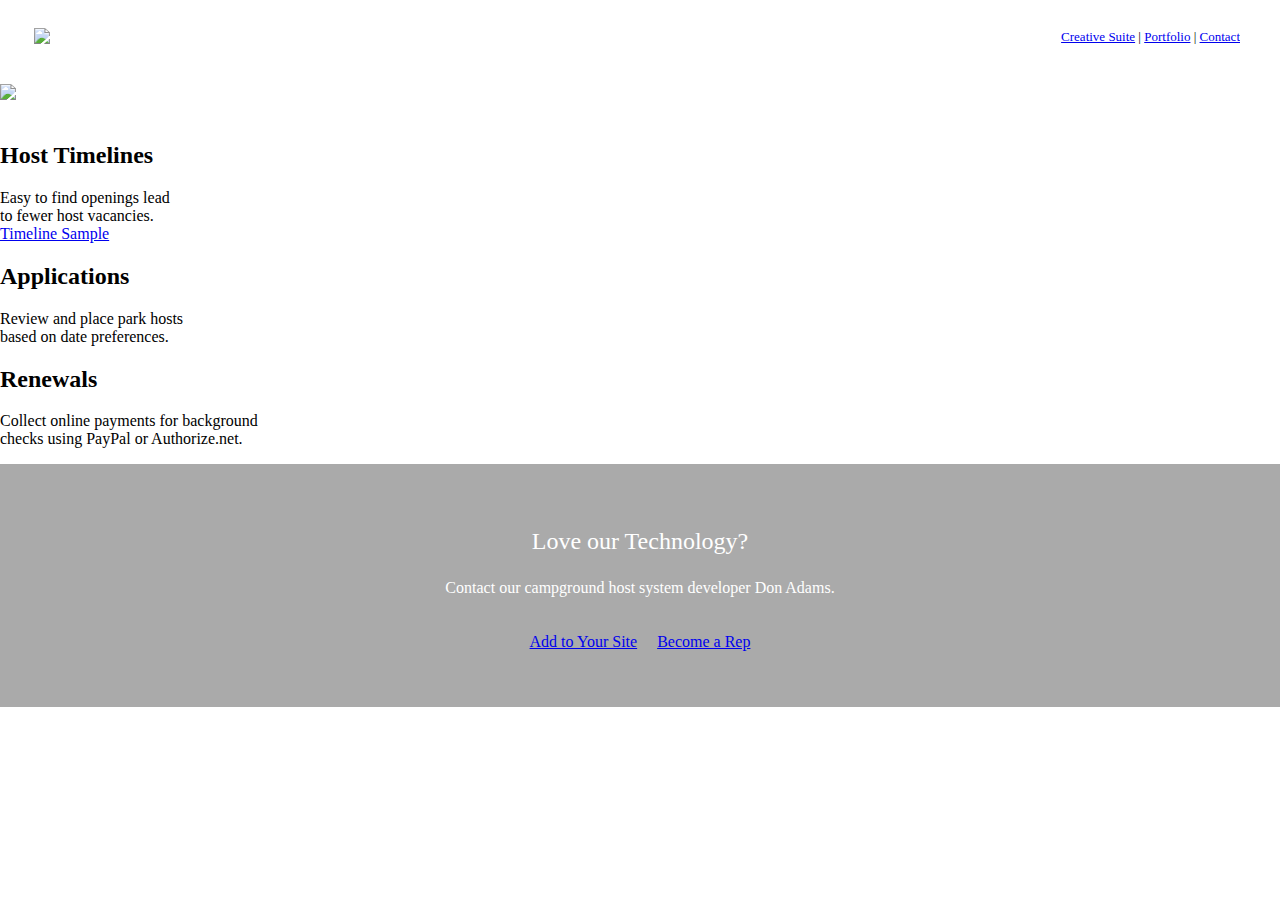
==== index.html @ df3a4a6f "Init" ====
<?xml version='1.0' encoding='UTF-8'?>
<!DOCTYPE html PUBLIC "-//WAPFORUM//DTD XHTML Mobile 1.0//EN" "http://www.wapforum.org/DTD/xhtml-mobile10.dtd">

<html lang="en" xmlns="http://www.w3.org/1999/xhtml">
<head>
 	<meta charset="utf-8">
 	<meta http-equiv="Content-Type" content="text/html;">
 	<meta name="viewport" content="width=device-width, initial-scale=1.0">
	<title>Campground Host Management Tools - DreamStudio</title>
	<link rel="shortcut icon" href="/camphosts/img/home/leaf-32.png" />

	<link href="https://dreamstudio.com/core/elements/styles/base.css" rel="stylesheet" type="text/css" >

	<link href="/camphosts/css/camphosts.css" rel="stylesheet" type="text/css" >
	<link rel="stylesheet" href="../dreamstudio/css/dreamstudio.css">

	<style type='text/css'>
		.fullbackground:hover{
		    height:550px;
		}

		#crossfade {
		    position:relative;
		}
		#crossfade img {
		    
		    left:0;
		    opacity: 1;
		    -webkit-transition: opacity 1s ease-in-out;
		    -moz-transition: opacity 1s ease-in-out;
		    -o-transition: opacity 1s ease-in-out;
		    -ms-transition: opacity 1s ease-in-out;    
		    transition: opacity 1s ease-in-out;
		}
		#crossfade img.top {
		 position:absolute;
		}
		#crossfade img.top:hover {
		    opacity:0;
		}

	</style>

</head>

<body style="margin:0px">


<div style="height:80px;background:#fff;z-index:1;width:100%;position:fixed;overflow:hidden;z-index:1000">
	
	<div style="float:left"><a href="../"><img src="/dreamstudio/images/logos/dreamstudio.jpg" style="height:24px; margin:28px 10px 4px 34px"></a>
	</div>

	<div style="overflow:auto; border-left:0px solid #ccc; height:60px; margin:23px 40px 0 10px; padding-left:16px; font-size:13px">

		<div class="navLinks" style="float:right;padding-top:6px">
			<a href="../creative/"><span style="white-space: nowrap">Creative Suite</span></a> | 
			<!--
			<a href="#about"><span style="white-space: nowrap">About Us</span></a> | 
			-->
			<a href="/dreamstudio/#portfolio"><span style="white-space: nowrap">Portfolio</span></a> | 
			<!--
			<a href="#live">Planet Live</a> | 
		     -->
            <a href="/dreamstudio/#contact">Contact</a>
         </div>

	</div>
	<div style="height:100px"></div>
</div>


<div class="header-navigation">
  <header class="" style="overflow:hidden">
	
	<div class="container">

		<div style="margin-left:60px;min-height:12px">
        
    </div>
		<div style="font-size:28px; padding:10px 0 30px 0; float:left">
			<img src="/camphosts/img/home/leaf-32.png" style="width:24px;margin-right:1px" /><a href="/camphosts" style="color:#555">Component<span style="color:#1f651e">Core</span></a>
  		</div>
		
	    <nav style="padding-top:15px; float:right">
		     Campground Host Management Tools
	    </nav>

	</div>
  </header>
</div>

<div id="crossfade">
	<img class="topX" src="/camphosts/img/home/camphost-short.jpg" style="width:100%;max-width:2000px" />
</div>
<br>

<!-- 3 Column -->
	<div class="container" style="margin-top:10px">

		<div class="footerColumn">
			<div class="footerColumnInside">
		    <h2>Host Timelines</h2>
		    <p>
		    	Easy to find openings lead<br>
		    	to fewer host vacancies.<br>
		    	<a href="http://explore.gastateparks.org/volunteer/campground" target="timeline">Timeline Sample</a>

		    </p>
		    </div>
	    </div>

	    <div class="footerColumn">
			<div class="footerColumnInside">
		    <h2>Applications</h2>
		    <p>
		    	Review and place park hosts<br>
		    	based on date preferences.<br>
		    	<!--
		    	<a href="http://gastateparks.org/location/request/app.aspx" target="app">Application Sample</a>
				-->
		    </p>
		    </div>
		</div>

	    <div class="footerColumn">
	    	<div>
	    	<h2>Renewals</h2>

	    	<p>
	    		Collect online payments for background<br>
	    		checks using PayPal or Authorize.net.<br>
	    	</p>
	    	</div>
	    </div>

	</div>

	<div class="clear"></div>
<!-- / 3 Column -->


<div style="background:#aaa;clear:both;text-align:center;padding:40px 20px 40px 20px;color:#fff">
	<div>
	<p style="font-size:24px">Love our Technology?</p>
	<p style="font-size:16px">

	<!--
	Earn rewards for helping parks 
	<span style="white-space:nowrap">manage their camp hosts!</span><br>
	-->
	<!--
	We help seniors find meaningful retirement activities. 
	-->
	Contact our campground host system developer Don Adams.<br>
	<br>

	<br>

	<a href="/camphosts/add" class="regbutton">Add to Your Site</a> &nbsp; &nbsp;
	<a href="/camphosts/add" class="regbutton">Become a Rep</a>
	</p>
	</div>
	
</div>
 
</body>
</html>
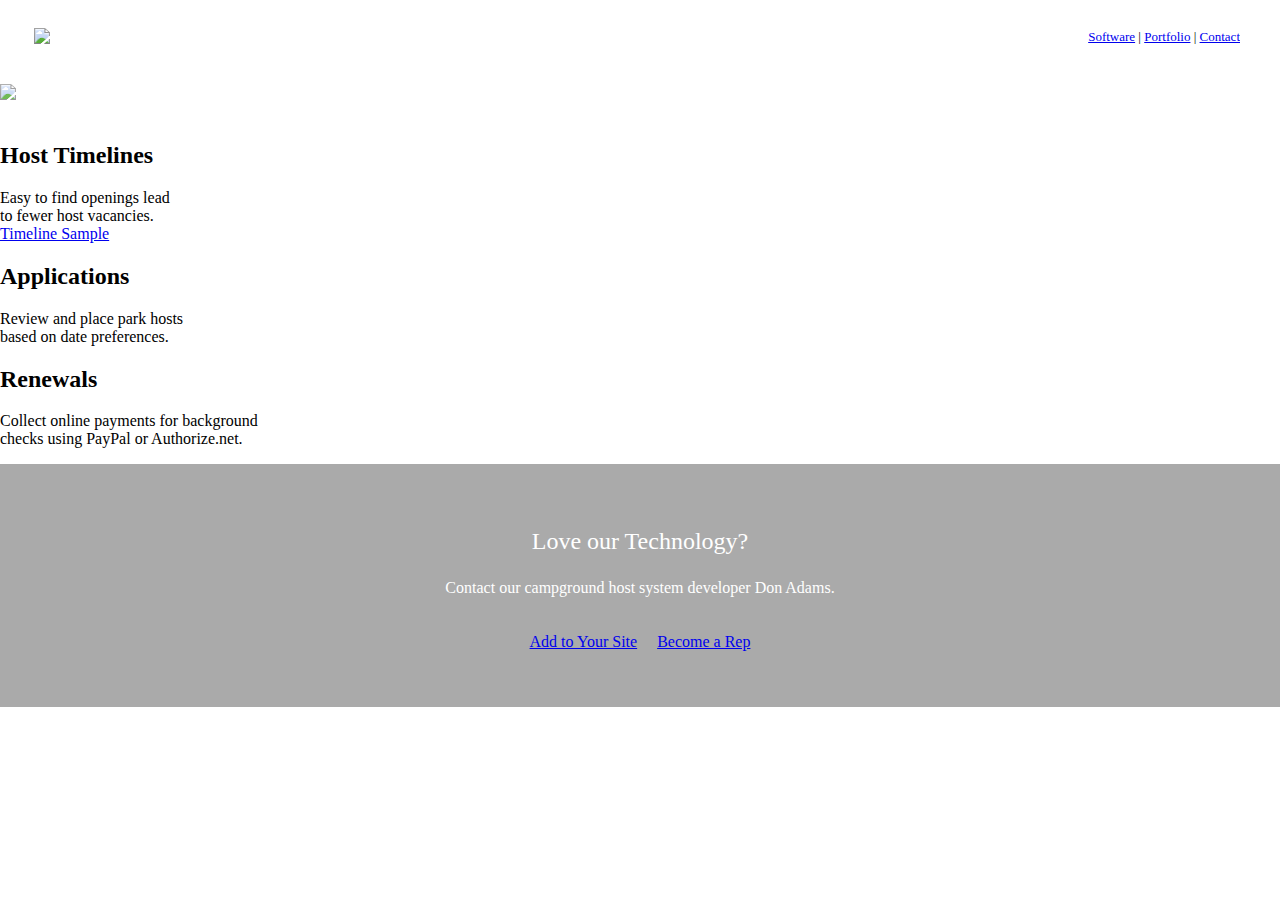
==== commit e215740b: "Update index.html" ====
--- a/index.html
+++ b/index.html
@@ -9,10 +9,12 @@
 	<title>Campground Host Management Tools - DreamStudio</title>
 	<link rel="shortcut icon" href="/camphosts/img/home/leaf-32.png" />
 
-	<link href="https://dreamstudio.com/core/elements/styles/base.css" rel="stylesheet" type="text/css" >
-
-	<link href="/camphosts/css/camphosts.css" rel="stylesheet" type="text/css" >
-	<link rel="stylesheet" href="../dreamstudio/css/dreamstudio.css">
+	<!-- TO DO: use dataportal css for columns instead. Remove this -->
+	<link href="https://web.dreamstudio.com/core/elements/styles/base.css" rel="stylesheet" type="text/css" >
+	
+	
+	<link href="/camphosts/css/camphosts.css" rel="stylesheet" type="text/css">
+	<link rel='stylesheet' href='https://dreamstudio.com/dreamstudio/css/dreamstudio.css'>
 
 	<style type='text/css'>
 		.fullbackground:hover{
@@ -48,13 +50,13 @@
 
 <div style="height:80px;background:#fff;z-index:1;width:100%;position:fixed;overflow:hidden;z-index:1000">
 	
-	<div style="float:left"><a href="../"><img src="/dreamstudio/images/logos/dreamstudio.jpg" style="height:24px; margin:28px 10px 4px 34px"></a>
+	<div style="float:left"><a href="../"><img src="/dreamstudio/img/logo/dreamstudio.jpg" style="height:24px; margin:28px 10px 4px 34px"></a>
 	</div>
 
 	<div style="overflow:auto; border-left:0px solid #ccc; height:60px; margin:23px 40px 0 10px; padding-left:16px; font-size:13px">
 
 		<div class="navLinks" style="float:right;padding-top:6px">
-			<a href="../creative/"><span style="white-space: nowrap">Creative Suite</span></a> | 
+			<a href="../software/"><span style="white-space: nowrap">Software</span></a> | 
 			<!--
 			<a href="#about"><span style="white-space: nowrap">About Us</span></a> | 
 			-->
@@ -91,7 +93,7 @@
 </div>
 
 <div id="crossfade">
-	<img class="topX" src="/camphosts/img/home/camphost-short.jpg" style="width:100%;max-width:2000px" />
+	<img class="topX" src="/camphosts/img/home/camphost-short.jpg" style="opacity:0.85;width:100%;max-width:2000px" />
 </div>
 <br>
 
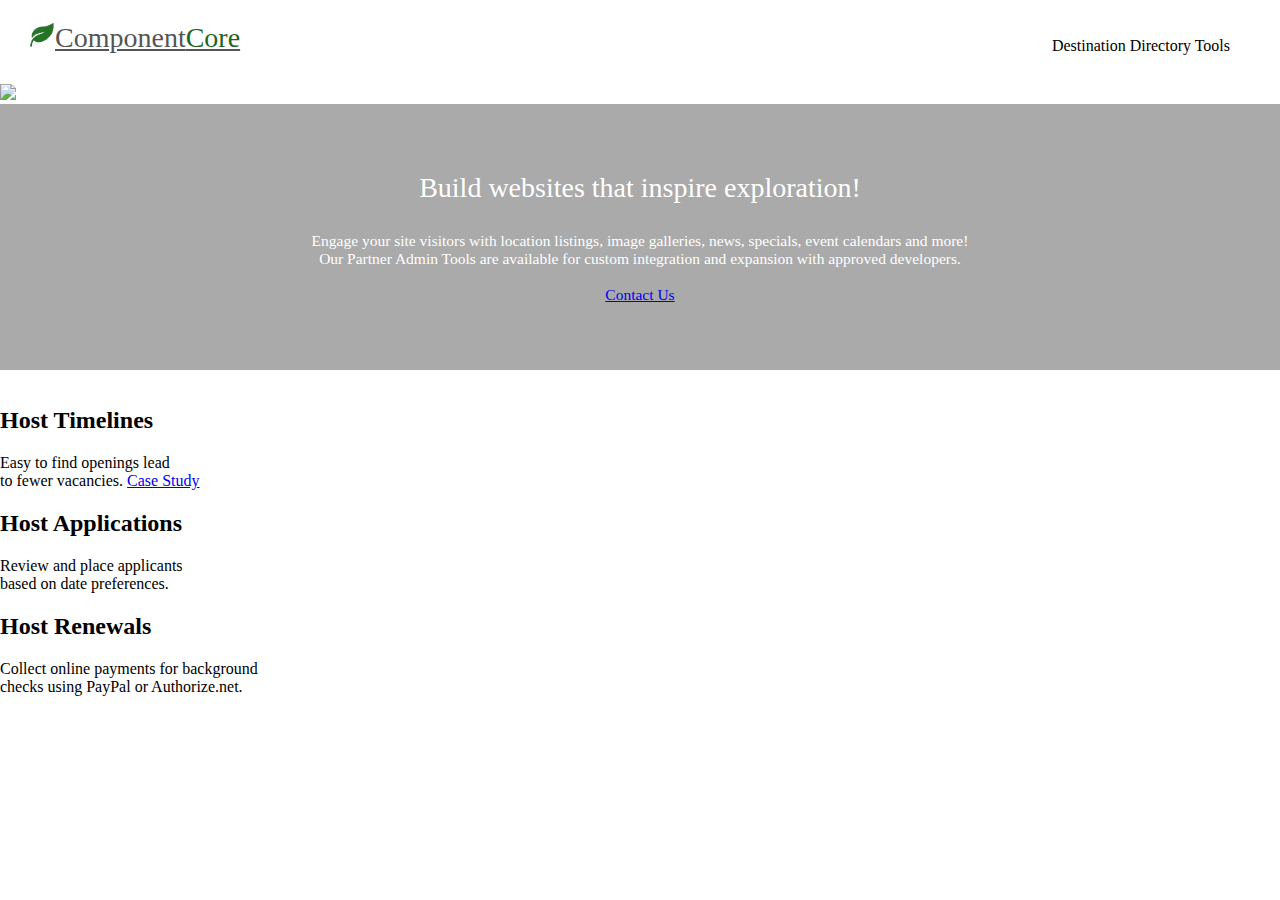
==== commit e6d3bd0c: "update text" ====
--- a/index.html
+++ b/index.html
@@ -6,7 +6,7 @@
  	<meta charset="utf-8">
  	<meta http-equiv="Content-Type" content="text/html;">
  	<meta name="viewport" content="width=device-width, initial-scale=1.0">
-	<title>Campground Host Management Tools - DreamStudio</title>
+	<title>Destination Directory Tools</title>
 	<link rel="shortcut icon" href="/camphosts/img/home/leaf-32.png" />
 
 	<!-- TO DO: use dataportal css for columns instead. Remove this -->
@@ -25,8 +25,6 @@
 		    position:relative;
 		}
 		#crossfade img {
-		    
-		    left:0;
 		    opacity: 1;
 		    -webkit-transition: opacity 1s ease-in-out;
 		    -moz-transition: opacity 1s ease-in-out;
@@ -47,53 +45,50 @@
 
 <body style="margin:0px">
 
-
-<div style="height:80px;background:#fff;z-index:1;width:100%;position:fixed;overflow:hidden;z-index:1000">
-	
-	<div style="float:left"><a href="../"><img src="/dreamstudio/img/logo/dreamstudio.jpg" style="height:24px; margin:28px 10px 4px 34px"></a>
-	</div>
-
-	<div style="overflow:auto; border-left:0px solid #ccc; height:60px; margin:23px 40px 0 10px; padding-left:16px; font-size:13px">
-
-		<div class="navLinks" style="float:right;padding-top:6px">
-			<a href="../software/"><span style="white-space: nowrap">Software</span></a> | 
-			<!--
-			<a href="#about"><span style="white-space: nowrap">About Us</span></a> | 
-			-->
-			<a href="/dreamstudio/#portfolio"><span style="white-space: nowrap">Portfolio</span></a> | 
-			<!--
-			<a href="#live">Planet Live</a> | 
-		     -->
-            <a href="/dreamstudio/#contact">Contact</a>
-         </div>
-
-	</div>
-	<div style="height:100px"></div>
-</div>
-
-
-<div class="header-navigation">
+<div class="header-navigation" style="background: #fff;">
   <header class="" style="overflow:hidden">
 	
-	<div class="container">
+	<div class="container" style="max-width:1200px; padding-left:30px; padding-right:30px">
 
 		<div style="margin-left:60px;min-height:12px">
         
     </div>
 		<div style="font-size:28px; padding:10px 0 30px 0; float:left">
-			<img src="/camphosts/img/home/leaf-32.png" style="width:24px;margin-right:1px" /><a href="/camphosts" style="color:#555">Component<span style="color:#1f651e">Core</span></a>
+			<img src="img/home/leaf-32.png" style="width:24px;margin-right:1px" /><a href="/camphosts" style="color:#555">Component<span style="color:#1f651e">Core</span></a>
   		</div>
 		
-	    <nav style="padding-top:15px; float:right">
-		     Campground Host Management Tools
+	    <nav style="padding-top:25px; float:right">
+		     Destination Directory Tools
 	    </nav>
 
 	</div>
   </header>
 </div>
 
-<div id="crossfade">
-	<img class="topX" src="/camphosts/img/home/camphost-short.jpg" style="opacity:0.85;width:100%;max-width:2000px" />
+<div id="crossfade"><img class="topX" src="/camphosts/img/home/camphost-short.jpg" style="opacity:0.95;width:100%;max-width:2000px" /></div>
+
+
+<div style="background:#aaa;clear:both;text-align:center;padding:40px 20px 50px 20px;color:#fff">
+	<div>
+	<p style="font-size:28px">Build websites that inspire exploration!</p>
+	<p style="font-size:15.5px">
+
+		<span style="line-height: 1em;">
+		Engage your site visitors with location listings, image galleries, news, specials, event calendars and more!<br>
+		Our Partner Admin Tools are available for custom integration and expansion with approved developers.
+		</span>
+
+	<br>
+
+	<br>
+
+	<!--
+	<a href="add" class="regbutton">Learn More</a> &nbsp; &nbsp;
+	-->
+	<a href="add" class="regbutton">Contact Us</a>
+	</p>
+	</div>
+	
 </div>
 <br>
 
@@ -105,8 +100,8 @@
 		    <h2>Host Timelines</h2>
 		    <p>
 		    	Easy to find openings lead<br>
-		    	to fewer host vacancies.<br>
-		    	<a href="http://explore.gastateparks.org/volunteer/campground" target="timeline">Timeline Sample</a>
+		    	to fewer vacancies. 
+		    	<a href="http://explore.gastateparks.org/volunteer/campground" target="timeline">Case Study</a>
 
 		    </p>
 		    </div>
@@ -114,9 +109,9 @@
 
 	    <div class="footerColumn">
 			<div class="footerColumnInside">
-		    <h2>Applications</h2>
+		    <h2>Host Applications</h2>
 		    <p>
-		    	Review and place park hosts<br>
+		    	Review and place applicants<br>
 		    	based on date preferences.<br>
 		    	<!--
 		    	<a href="http://gastateparks.org/location/request/app.aspx" target="app">Application Sample</a>
@@ -127,7 +122,7 @@
 
 	    <div class="footerColumn">
 	    	<div>
-	    	<h2>Renewals</h2>
+	    	<h2>Host Renewals</h2>
 
 	    	<p>
 	    		Collect online payments for background<br>
@@ -142,29 +137,16 @@
 <!-- / 3 Column -->
 
 
-<div style="background:#aaa;clear:both;text-align:center;padding:40px 20px 40px 20px;color:#fff">
-	<div>
-	<p style="font-size:24px">Love our Technology?</p>
-	<p style="font-size:16px">
+<div id="footer-navigation" style="clear:both">
+	<div style="float:left; color:#fff; margin:80px 30px 10px 15px">
+	<p></p>
+	</div>
 
-	<!--
-	Earn rewards for helping parks 
-	<span style="white-space:nowrap">manage their camp hosts!</span><br>
-	-->
-	<!--
-	We help seniors find meaningful retirement activities. 
-	-->
-	Contact our campground host system developer Don Adams.<br>
-	<br>
+	<div style="float:right; color:#fff; margin:80px 30px 10px 15px">
+	<p>© 2022 ComponentCore</p>
+	</div>
+</div>
 
-	<br>
-
-	<a href="/camphosts/add" class="regbutton">Add to Your Site</a> &nbsp; &nbsp;
-	<a href="/camphosts/add" class="regbutton">Become a Rep</a>
-	</p>
-	</div>
-	
-</div>
  
 </body>
 </html>
